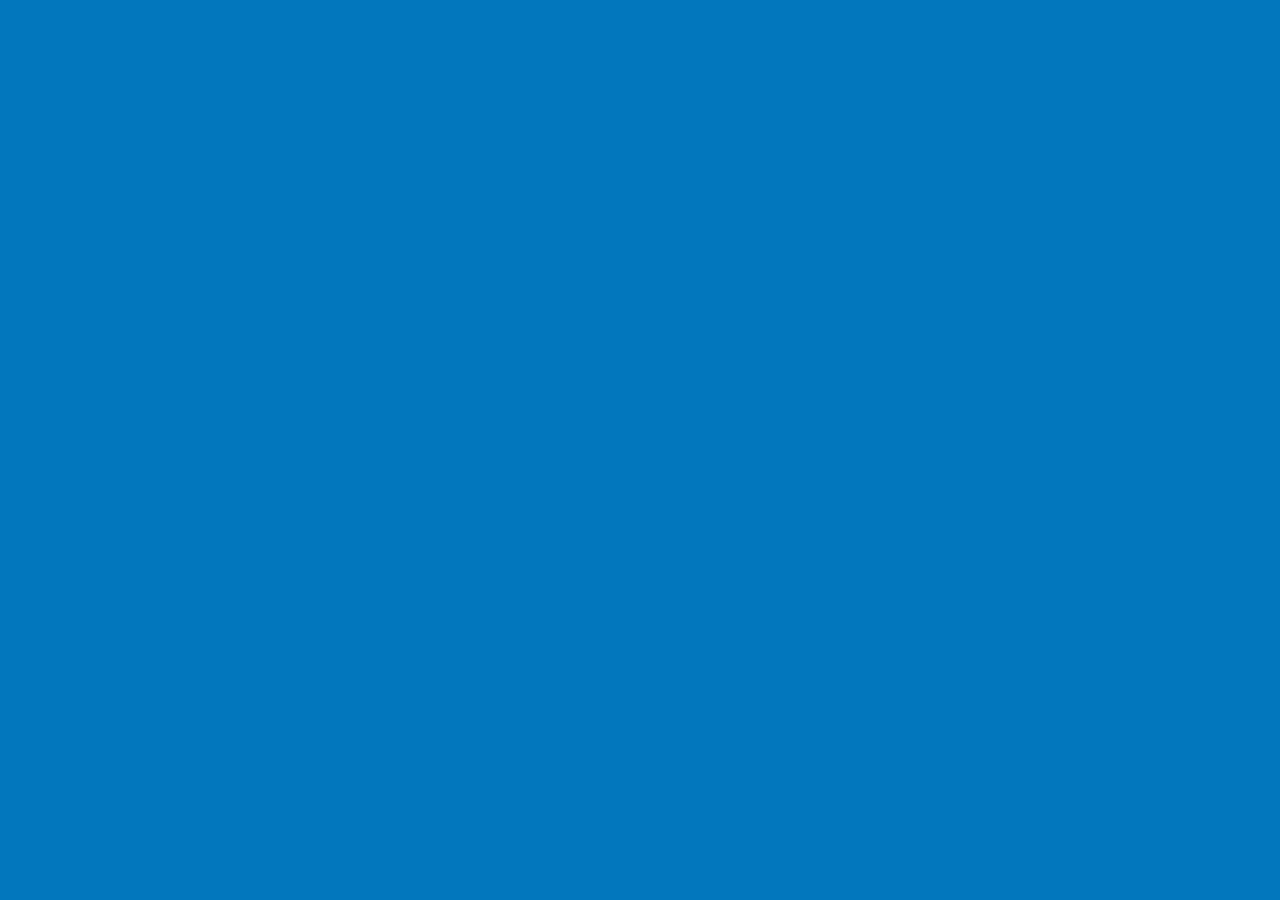
==== browse.html @ 9e82bfea "Created browse.html, res/js/script.js and attached the script to all the html files" ====
<!DOCTYPE html>
<html lang="en" dir="ltr">
  <head>
    <meta charset="utf-8">
    <link href="https://fonts.googleapis.com/css2?family=Roboto+Slab&display=swap" rel="stylesheet">
    <link rel="stylesheet" href="res/css/style.css">
    <script src="https://ajax.googleapis.com/ajax/libs/jquery/3.5.1/jquery.min.js"></script>
    <script type="text/javascript" src="res/js/script.js"></script>
    <title>Welcome to postIt! Browse all you want</title>
  </head>
  <body>

  </body>
</html>
---- res/css/style.css ----
* {
    font-family: 'Roboto Slab', serif;
    outline: none;
}

html, body {
    margin: 0;
    padding: 0;
    width: 100%;
    height: 100%;
}

body {
    background-color: #0277bd;
    color: #263238;
}

a {
    color: #40c4ff;
}

.login-page {
    width: 100%;
    height: 100%;
    display: flex;
    justify-content: center;
    align-items: center;
}

#login-container {
    background-image: url(../images/logo.png);
    background-size: 20% auto;
    background-repeat: no-repeat;
    background-position: 15px 15px;
    min-width: 25%;
    padding: 45px 45px;
    background-color: #ffffff;
    box-shadow: 0 0 15px rgba(38, 50, 56, 0.33);
    text-align: center;
}

#login-container form div > input {
    padding: 8px 16px;
    margin: 4px 0;
}

button {
    padding: 8px 16px;
    margin: 4px 0;
    color: #ffffff;
    background-color: #01579b;
    border: none;
    border-radius: 4px;
}

button:hover {
    box-shadow: 0 0 5px rgba(38, 50, 56, 0.7);
    cursor: pointer;
}

header {
    position: fixed;
    width: 100%;
    top: 0;
    z-index: 1;
}

header:hover {
    box-shadow: 0 -20px 30px #4d4d4d;
}

nav {
    display: flex;
    background-color: #ffffff;
    align-items: center;
}

nav div {
    height: 30px;
    flex-grow: 4;
    padding: 10px;
}

nav div img {
    height: 100%;
    width: 30px;
    margin-left: 15px;
    border-radius: 100%;
    object-fit: cover;
    object-position: top center;
}

nav div.search-container > input {
    box-sizing: border-box;
    height: 30px;
    width: 80%;
    margin: 0;
    padding: 5px;
    border: 1px solid #e0e0e0;
}

nav div.search-container > button {
    height: 30px;
    width: 20%;
    margin: 0;
    padding: 5px;
    border-top-left-radius: 0;
    border-bottom-left-radius: 0;
}

nav div.avatar-container {
    margin-right: 15px;
    text-align: right;
}

.main-container {
    width: 50%;
    min-height: 100%;
    margin: auto auto;
    padding: 90px 15px 15px 15px;
    background-color: #ffffff;
}

.post {
    width: 80%;
    margin: 15px auto;
    box-shadow: 0 0 15px rgba(38, 50, 56, 0.33);
    border-radius: 5px;
}

.post .post-author {
    padding: 10px;
}

.post .post-author::after {
    content: "";
    display: block;
    clear: both;
}

.post .post-author .post-author-info {
    float: left;
    position: relative;
    width: 50%;
}

.post .post-author .post-author-info img {
    width: 30px;
    height: 30px;
    border-radius: 100%;
    object-fit: cover;
    object-position: top;
    margin: 5px;
}

.post .post-author .post-author-info small {
    position: absolute;
    top: 10px;
    left: 35px;
}

.post .post-author .post-author-info + small {
    float: right;
    color: grey;
    padding: 10px;
}

.post .post-image img, video {
    width: 100%;
    min-height: 150px;
    max-height: 350px;
    object-fit: cover;
    object-position: top center;
}

.post .post-title {
    padding: 10px;
}

.post .post-title h3 {
    display: inline;
}

.post .post-title ~ .post-actions {
    padding: 10px;
}

.like-button {
    background-image: url(../images/like.png);
    background-size: 15px;
    background-repeat: no-repeat;
    background-position: 5px center;
    background-color: #8a8a8a;
    width: 60px;
    height: 25px;
    padding-left: 23px;
    line-height: 10px;
    text-align: left;
    border: none;
}

.like-button.liked {
    background-color: #01579b;
}

/* Everything is added by either Pärt, Hergo or Kevin */
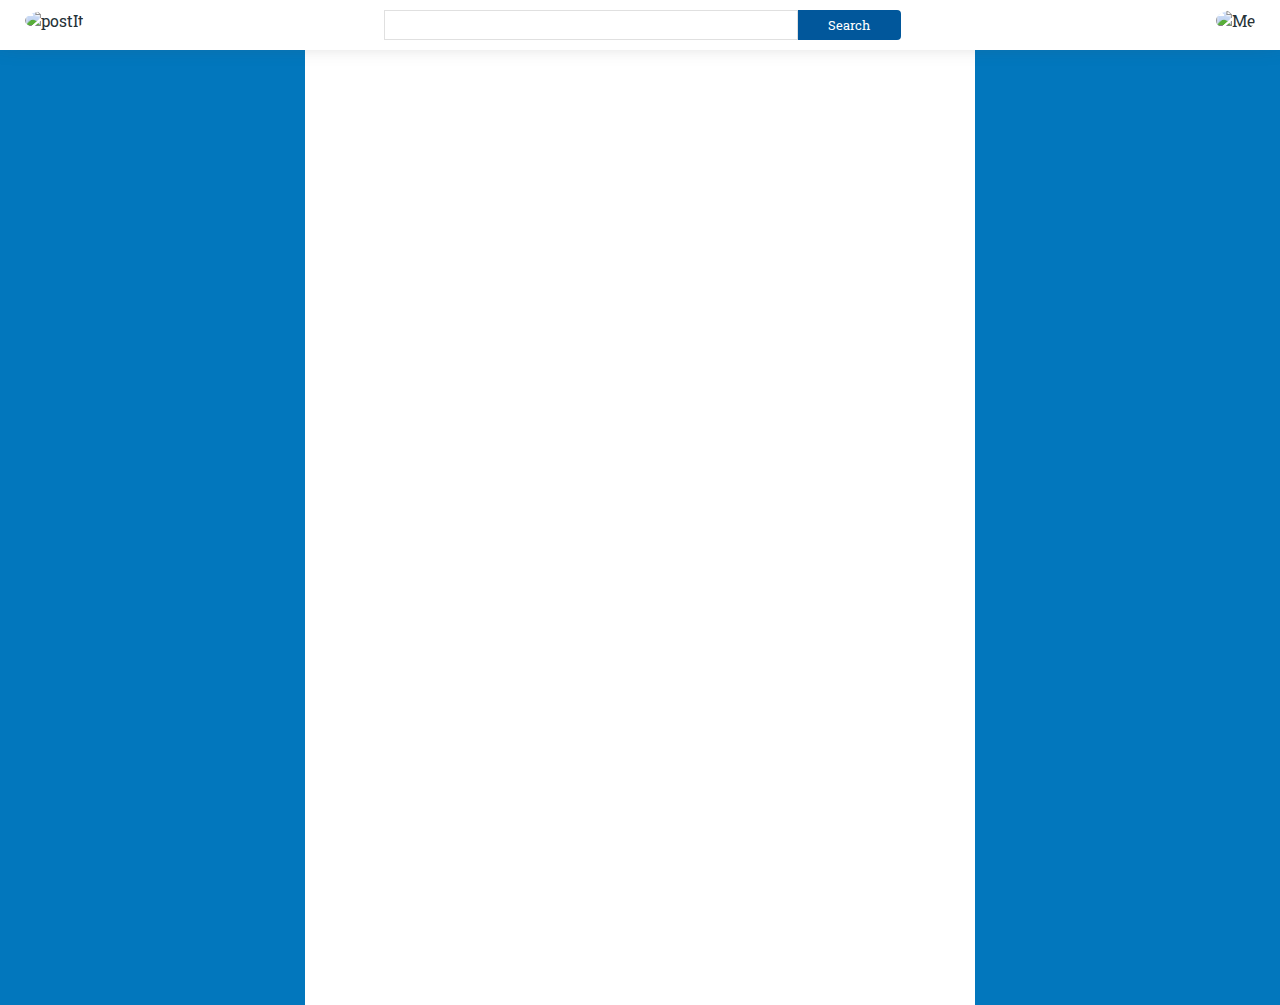
==== commit 3a3feaba: "Task 3 completed" ====
--- a/browse.html
+++ b/browse.html
@@ -6,9 +6,30 @@
     <link rel="stylesheet" href="res/css/style.css">
     <script src="https://ajax.googleapis.com/ajax/libs/jquery/3.5.1/jquery.min.js"></script>
     <script type="text/javascript" src="res/js/script.js"></script>
+    <script type="text/javascript" src="res/js/profiles.js"></script>
     <title>Welcome to postIt! Browse all you want</title>
   </head>
   <body>
-
+    <header>
+      <nav>
+        <div class="logo-container">
+          <img src="res/images/logo.png" alt="postIt">
+        </div>
+        <div class="search-container">
+          <input type="text" name="search"><button type="button">Search</button>
+        </div>
+        <div class="avatar-container">
+          <img src="res/images/avatar.png" id="avatar" alt="Me">
+        </div>
+      </nav>
+      <div class="dropdownMe">
+        <p id="_userName" class="drpContent">_userName</p>
+        <p id="_userMail" class="drpContent">_userMail</p>
+        <a href="browse.html" class="drpContent">Browse</a>
+        <a href="login.html" class="drpContent">Log Out</a>
+      </div>
+    </header>
+    <section id="profiles" class="main-container">
+    </section>
   </body>
 </html>
--- a/res/css/style.css
+++ b/res/css/style.css
@@ -1,206 +1,267 @@
 * {
-    font-family: 'Roboto Slab', serif;
-    outline: none;
+  font-family: 'Roboto Slab', serif;
+  outline: none;
 }
 
 html, body {
-    margin: 0;
-    padding: 0;
-    width: 100%;
-    height: 100%;
+  margin: 0;
+  padding: 0;
+  width: 100%;
+  height: 100%;
 }
 
 body {
-    background-color: #0277bd;
-    color: #263238;
+  background-color: #0277bd;
+  color: #263238;
 }
 
 a {
-    color: #40c4ff;
+  color: #40c4ff;
 }
 
 .login-page {
-    width: 100%;
-    height: 100%;
-    display: flex;
-    justify-content: center;
-    align-items: center;
+  width: 100%;
+  height: 100%;
+  display: flex;
+  justify-content: center;
+  align-items: center;
 }
 
 #login-container {
-    background-image: url(../images/logo.png);
-    background-size: 20% auto;
-    background-repeat: no-repeat;
-    background-position: 15px 15px;
-    min-width: 25%;
-    padding: 45px 45px;
-    background-color: #ffffff;
-    box-shadow: 0 0 15px rgba(38, 50, 56, 0.33);
-    text-align: center;
-}
-
-#login-container form div > input {
-    padding: 8px 16px;
-    margin: 4px 0;
+  background-image: url(../images/logo.png);
+  background-size: 20% auto;
+  background-repeat: no-repeat;
+  background-position: 15px 15px;
+  min-width: 25%;
+  padding: 45px 45px;
+  background-color: #ffffff;
+  box-shadow: 0 0 15px rgba(38, 50, 56, 0.33);
+  text-align: center;
+}
+
+#login-container form div>input {
+  padding: 8px 16px;
+  margin: 4px 0;
 }
 
 button {
-    padding: 8px 16px;
-    margin: 4px 0;
-    color: #ffffff;
-    background-color: #01579b;
-    border: none;
-    border-radius: 4px;
+  padding: 8px 16px;
+  margin: 4px 0;
+  color: #ffffff;
+  background-color: #01579b;
+  border: none;
+  border-radius: 4px;
 }
 
 button:hover {
-    box-shadow: 0 0 5px rgba(38, 50, 56, 0.7);
-    cursor: pointer;
+  box-shadow: 0 0 5px rgba(38, 50, 56, 0.7);
+  cursor: pointer;
 }
 
 header {
-    position: fixed;
-    width: 100%;
-    top: 0;
-    z-index: 1;
+  position: fixed;
+  width: 100%;
+  top: 0;
+  z-index: 1;
 }
 
 header:hover {
-    box-shadow: 0 -20px 30px #4d4d4d;
+  box-shadow: 0 -20px 30px #4d4d4d;
 }
 
 nav {
-    display: flex;
-    background-color: #ffffff;
-    align-items: center;
+  display: flex;
+  background-color: #ffffff;
+  align-items: center;
 }
 
 nav div {
-    height: 30px;
-    flex-grow: 4;
-    padding: 10px;
+  height: 30px;
+  flex-grow: 4;
+  padding: 10px;
 }
 
 nav div img {
-    height: 100%;
-    width: 30px;
-    margin-left: 15px;
-    border-radius: 100%;
-    object-fit: cover;
-    object-position: top center;
-}
-
-nav div.search-container > input {
-    box-sizing: border-box;
-    height: 30px;
-    width: 80%;
-    margin: 0;
-    padding: 5px;
-    border: 1px solid #e0e0e0;
-}
-
-nav div.search-container > button {
-    height: 30px;
-    width: 20%;
-    margin: 0;
-    padding: 5px;
-    border-top-left-radius: 0;
-    border-bottom-left-radius: 0;
+  height: 100%;
+  width: 30px;
+  margin-left: 15px;
+  border-radius: 100%;
+  object-fit: cover;
+  object-position: top center;
+}
+
+nav div.search-container>input {
+  box-sizing: border-box;
+  height: 30px;
+  width: 80%;
+  margin: 0;
+  padding: 5px;
+  border: 1px solid #e0e0e0;
+}
+
+nav div.search-container>button {
+  height: 30px;
+  width: 20%;
+  margin: 0;
+  padding: 5px;
+  border-top-left-radius: 0;
+  border-bottom-left-radius: 0;
 }
 
 nav div.avatar-container {
-    margin-right: 15px;
-    text-align: right;
+  margin-right: 15px;
+  text-align: right;
 }
 
 .main-container {
-    width: 50%;
-    min-height: 100%;
-    margin: auto auto;
-    padding: 90px 15px 15px 15px;
-    background-color: #ffffff;
+  width: 50%;
+  min-height: 100%;
+  margin: auto auto;
+  padding: 90px 15px 15px 15px;
+  background-color: #ffffff;
 }
 
 .post {
-    width: 80%;
-    margin: 15px auto;
-    box-shadow: 0 0 15px rgba(38, 50, 56, 0.33);
-    border-radius: 5px;
+  width: 80%;
+  margin: 15px auto;
+  box-shadow: 0 0 15px rgba(38, 50, 56, 0.33);
+  border-radius: 5px;
 }
 
 .post .post-author {
-    padding: 10px;
+  padding: 10px;
 }
 
 .post .post-author::after {
-    content: "";
-    display: block;
-    clear: both;
+  content: "";
+  display: block;
+  clear: both;
 }
 
 .post .post-author .post-author-info {
-    float: left;
-    position: relative;
-    width: 50%;
+  float: left;
+  position: relative;
+  width: 50%;
 }
 
 .post .post-author .post-author-info img {
-    width: 30px;
-    height: 30px;
-    border-radius: 100%;
-    object-fit: cover;
-    object-position: top;
-    margin: 5px;
+  width: 30px;
+  height: 30px;
+  border-radius: 100%;
+  object-fit: cover;
+  object-position: top;
+  margin: 5px;
 }
 
 .post .post-author .post-author-info small {
-    position: absolute;
-    top: 10px;
-    left: 35px;
-}
-
-.post .post-author .post-author-info + small {
-    float: right;
-    color: grey;
-    padding: 10px;
+  position: absolute;
+  top: 10px;
+  left: 35px;
+}
+
+.post .post-author .post-author-info+small {
+  float: right;
+  color: grey;
+  padding: 10px;
 }
 
 .post .post-image img, video {
-    width: 100%;
-    min-height: 150px;
-    max-height: 350px;
-    object-fit: cover;
-    object-position: top center;
+  width: 100%;
+  min-height: 150px;
+  max-height: 350px;
+  object-fit: cover;
+  object-position: top center;
 }
 
 .post .post-title {
-    padding: 10px;
+  padding: 10px;
 }
 
 .post .post-title h3 {
-    display: inline;
-}
-
-.post .post-title ~ .post-actions {
-    padding: 10px;
+  display: inline;
+}
+
+.post .post-title~.post-actions {
+  padding: 10px;
 }
 
 .like-button {
-    background-image: url(../images/like.png);
-    background-size: 15px;
-    background-repeat: no-repeat;
-    background-position: 5px center;
-    background-color: #8a8a8a;
-    width: 60px;
-    height: 25px;
-    padding-left: 23px;
-    line-height: 10px;
-    text-align: left;
-    border: none;
+  background-image: url(../images/like.png);
+  background-size: 15px;
+  background-repeat: no-repeat;
+  background-position: 5px center;
+  background-color: #8a8a8a;
+  width: 60px;
+  height: 25px;
+  padding-left: 23px;
+  line-height: 10px;
+  text-align: left;
+  border: none;
 }
 
 .like-button.liked {
-    background-color: #01579b;
+  background-color: #01579b;
 }
 
 /* Everything is added by either Pärt, Hergo or Kevin */
+.dropdownMe {
+  position: fixed;
+  z-index: 1;
+  top: 50px;
+  right: 0;
+  display: flex;
+  flex-direction: column;
+  width: 15vw;
+}
+
+.dropdownMe a, p {
+  background-color: #ffffff;
+  border: 1px solid #CFCDCC;
+  border-top: none;
+  padding: 1em;
+  margin: 0px;
+}
+
+#_userName {
+  border-bottom: none;
+  padding-bottom: 0.2em;
+}
+
+#_userMail {
+  padding-top: 0.2em;
+}
+
+
+.profile {
+  border: 1px solid lightgrey;
+  border-radius: 2%;
+  display: inline-block;
+  text-align: center;
+  width: 45%;
+  margin: 1%;
+}
+
+.profile > img {
+  width: 90px;
+  height: 90px;
+  border-radius: 100%;
+  object-fit: cover;
+  object-position: top;
+  margin: 5px;
+}
+
+.profile-name {
+  font-weight: bold;
+  margin-top: 1em;
+  margin-bottom: 1em;
+}
+
+.follow-button {
+  background-color: purple;
+}
+
+.follow-button.followed {
+  background-color: white;
+  border: 1px solid purple;
+  color: purple;
+}